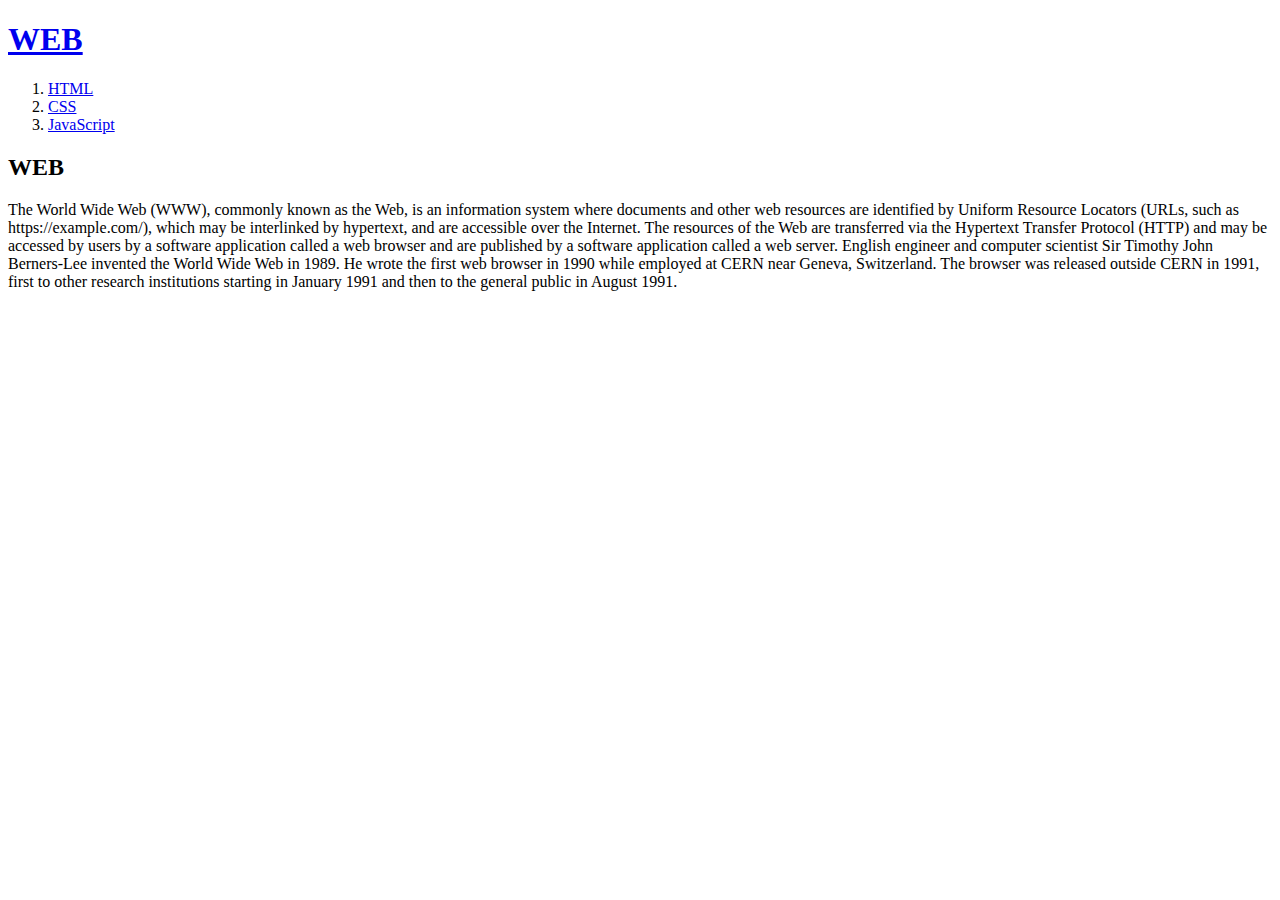
==== index.html @ 3e625356 "first version" ====
<!doctype html>
<html>
<head>
<title>WEB1 - Welcome</title>
<meta charset="utf-8">
</head>
<body>
  <h1><a href="index.html">WEB</a></h1>
  <ol>
    <li><a href="1.html">HTML</a></li>
    <li><a href="2.html">CSS</a></li>
    <li><a href="3.html">JavaScript</a></li>
  </ol>
  <h2>WEB</h2>
  <p>The World Wide Web (WWW), commonly known as the Web,
    is an information system where documents and other web
    resources are identified by Uniform Resource Locators
    (URLs, such as https://example.com/), which may be interlinked
    by hypertext, and are accessible over the Internet.
    The resources of the Web are transferred via the Hypertext Transfer
    Protocol (HTTP) and may be accessed by users by a software application
    called a web browser and are published by a software application called
    a web server. English engineer and computer scientist Sir Timothy John
    Berners-Lee invented the World Wide Web in 1989. He wrote the first web
    browser in 1990 while employed at CERN near Geneva, Switzerland.
    The browser was released outside CERN in 1991, first to other research
    institutions starting in January 1991 and then to the general public in
    August 1991.
  </p>
</body>
</html>
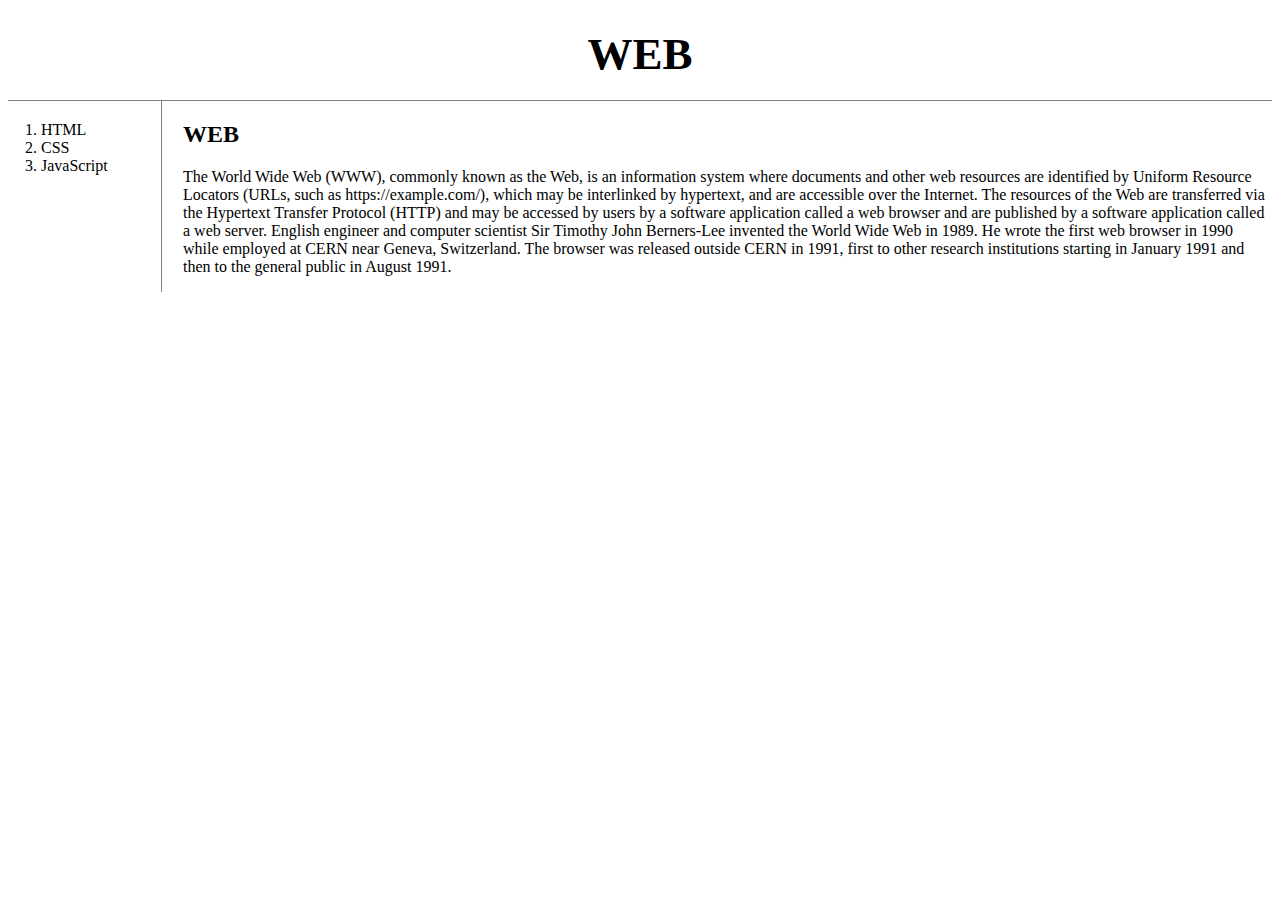
==== commit 38598eb6: "add css" ====
--- a/index.html
+++ b/index.html
@@ -1,31 +1,80 @@
 <!doctype html>
 <html>
 <head>
-<title>WEB1 - Welcome</title>
-<meta charset="utf-8">
+  <title>WEB1 - Welcome</title>
+  <meta charset="utf-8">
+  <!-- Global site tag (gtag.js) - Google Analytics -->
+  <script async src="https://www.googletagmanager.com/gtag/js?id=UA-171737413-1"></script>
+  <script>
+    window.dataLayer = window.dataLayer || [];
+    function gtag(){dataLayer.push(arguments);}
+    gtag('js', new Date());
+
+    gtag('config', 'UA-171737413-1');
+  </script>
+  <link rel="stylesheet" href="style.css">
 </head>
 <body>
   <h1><a href="index.html">WEB</a></h1>
-  <ol>
-    <li><a href="1.html">HTML</a></li>
-    <li><a href="2.html">CSS</a></li>
-    <li><a href="3.html">JavaScript</a></li>
-  </ol>
-  <h2>WEB</h2>
-  <p>The World Wide Web (WWW), commonly known as the Web,
-    is an information system where documents and other web
-    resources are identified by Uniform Resource Locators
-    (URLs, such as https://example.com/), which may be interlinked
-    by hypertext, and are accessible over the Internet.
-    The resources of the Web are transferred via the Hypertext Transfer
-    Protocol (HTTP) and may be accessed by users by a software application
-    called a web browser and are published by a software application called
-    a web server. English engineer and computer scientist Sir Timothy John
-    Berners-Lee invented the World Wide Web in 1989. He wrote the first web
-    browser in 1990 while employed at CERN near Geneva, Switzerland.
-    The browser was released outside CERN in 1991, first to other research
-    institutions starting in January 1991 and then to the general public in
-    August 1991.
+  <div id="grid">
+    <ol>
+      <li><a href="1.html">HTML</a></li>
+      <li><a href="2.html">CSS</a></li>
+      <li><a href="3.html">JavaScript</a></li>
+    </ol>
+    <div id="article">
+      <h2>WEB</h2>
+      <p>The World Wide Web (WWW), commonly known as the Web,
+        is an information system where documents and other web
+        resources are identified by Uniform Resource Locators
+        (URLs, such as https://example.com/), which may be interlinked
+        by hypertext, and are accessible over the Internet.
+        The resources of the Web are transferred via the Hypertext Transfer
+        Protocol (HTTP) and may be accessed by users by a software application
+        called a web browser and are published by a software application called
+        a web server. English engineer and computer scientist Sir Timothy John
+        Berners-Lee invented the World Wide Web in 1989. He wrote the first web
+        browser in 1990 while employed at CERN near Geneva, Switzerland.
+        The browser was released outside CERN in 1991, first to other research
+        institutions starting in January 1991 and then to the general public in
+        August 1991.
+      </p>
+    </div>
+  </div>
+  <p>
+    <div id="disqus_thread"></div>
+<script>
+
+/**
+*  RECOMMENDED CONFIGURATION VARIABLES: EDIT AND UNCOMMENT THE SECTION BELOW TO INSERT DYNAMIC VALUES FROM YOUR PLATFORM OR CMS.
+*  LEARN WHY DEFINING THESE VARIABLES IS IMPORTANT: https://disqus.com/admin/universalcode/#configuration-variables*/
+/*
+var disqus_config = function () {
+this.page.url = PAGE_URL;  // Replace PAGE_URL with your page's canonical URL variable
+this.page.identifier = PAGE_IDENTIFIER; // Replace PAGE_IDENTIFIER with your page's unique identifier variable
+};
+*/
+(function() { // DON'T EDIT BELOW THIS LINE
+var d = document, s = d.createElement('script');
+s.src = 'https://web1-s8e9hmi3hm.disqus.com/embed.js';
+s.setAttribute('data-timestamp', +new Date());
+(d.head || d.body).appendChild(s);
+})();
+</script>
+<noscript>Please enable JavaScript to view the <a href="https://disqus.com/?ref_noscript">comments powered by Disqus.</a></noscript>
   </p>
+  <!--Start of Tawk.to Script-->
+<script type="text/javascript">
+var Tawk_API=Tawk_API||{}, Tawk_LoadStart=new Date();
+(function(){
+var s1=document.createElement("script"),s0=document.getElementsByTagName("script")[0];
+s1.async=true;
+s1.src='https://embed.tawk.to/5f03780d760b2b560e6fd936/default';
+s1.charset='UTF-8';
+s1.setAttribute('crossorigin','*');
+s0.parentNode.insertBefore(s1,s0);
+})();
+</script>
+<!--End of Tawk.to Script-->
 </body>
 </html>
--- a/style.css
+++ b/style.css
@@ -0,0 +1,43 @@
+<style>
+  body{
+    margin:0;
+  }
+  a {
+    color:black;
+    text-decoration: none;
+  }
+  h1 {
+    font-size:45px;
+    text-align: center;
+    border-bottom:1px solid gray;
+    margin:0;
+    padding:20px;
+  }
+  ol{
+    border-right:1px solid gray;
+    width:100px;
+    margin:0;
+    padding:20px;
+  }
+  #grid{
+    display: grid;
+    grid-template-columns: 150px 1fr;
+  }
+  #grid ol{
+    padding-left: 33px;
+  }
+  #grid #article{
+    padding-left: 25px;
+  }
+  @media(max-width:800px){
+    #grid{
+      display: block;
+    }
+    ol{
+      border-right:none;
+    }
+    h1 {
+      border-bottom:none;
+    }
+  }
+</style>
